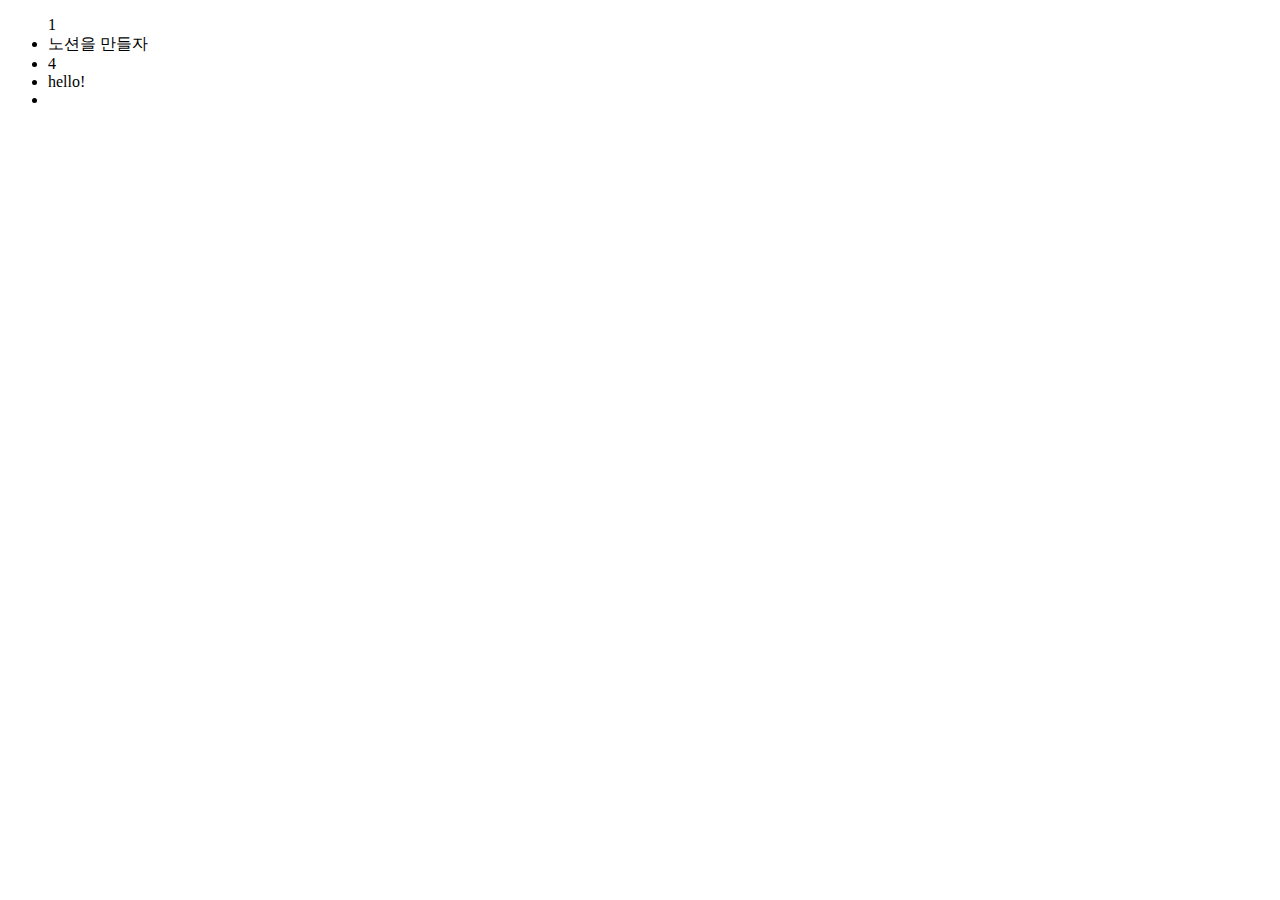
==== ChoHyeJun/index.html @ 9830298c "finish" ====
<!DOCTYPE html>
<html lang="ko">
<head>
    <meta charset="UTF-8">
    <meta name="viewport" content="width=device-width, initial-scale=1.0">
    <title>바닐라 Notion 클로닝</title>
</head>
<body>
    <main id="app"></main>
    <script type="module" src="src/main.js"></script>
</body>
</html>
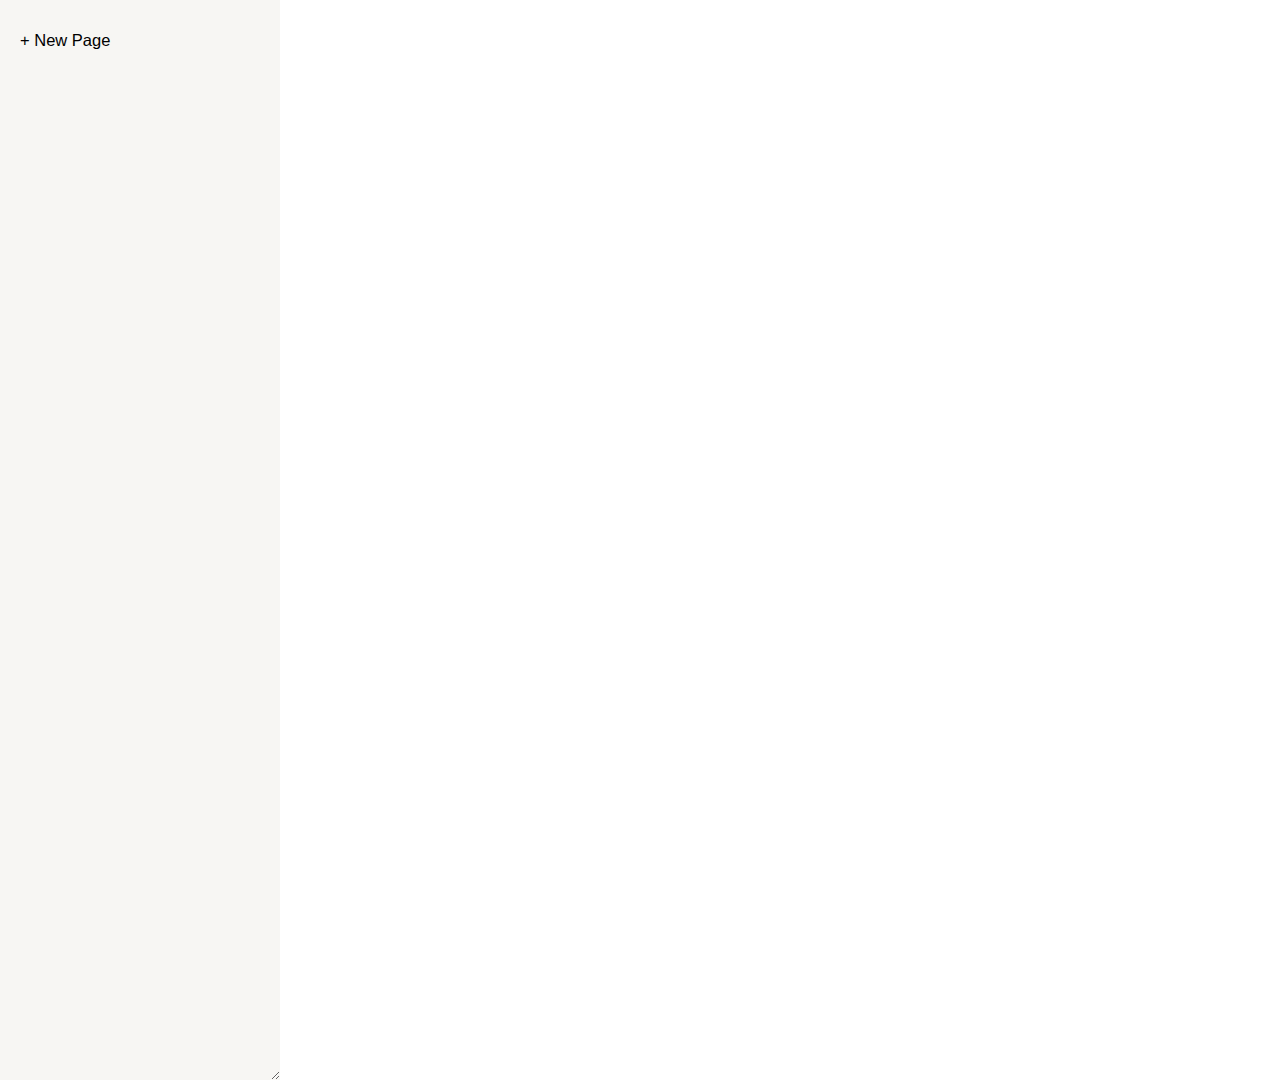
==== commit d0f1d524: "Merge f894c531d5f38a03b04a427ca887290622d38b58 into 96633f004d0ee2ac406e8cdf4c3c872d90900aa5" ====
--- a/ChoHyeJun/index.html
+++ b/ChoHyeJun/index.html
@@ -1,12 +1,13 @@
 <!DOCTYPE html>
 <html lang="ko">
-<head>
-    <meta charset="UTF-8">
-    <meta name="viewport" content="width=device-width, initial-scale=1.0">
-    <title>바닐라 Notion 클로닝</title>
-</head>
-<body>
-    <main id="app"></main>
-    <script type="module" src="src/main.js"></script>
-</body>
-</html>+	<head>
+		<meta charset="UTF-8" />
+		<meta name="viewport" content="width=device-width, initial-scale=1.0" />
+		<link rel="stylesheet" href="./css/style.css" />
+		<title>바닐라 Notion 클로닝</title>
+	</head>
+	<body>
+		<main id="app"></main>
+		<script type="module" src="src/main.js"></script>
+	</body>
+</html>
--- a/ChoHyeJun/css/style.css
+++ b/ChoHyeJun/css/style.css
@@ -0,0 +1,19 @@
+@import 'reset.css';
+@import 'editor.css';
+@import 'sidebar.css';
+
+:root {
+    --background: white;
+    --sideBar: #f7f6f3;
+    --text-color: black;
+}
+
+body {
+    background-color: var(--background);
+    color: var(--text-color);
+}
+
+#app {
+    display: flex;
+    flex-direction: row;
+}